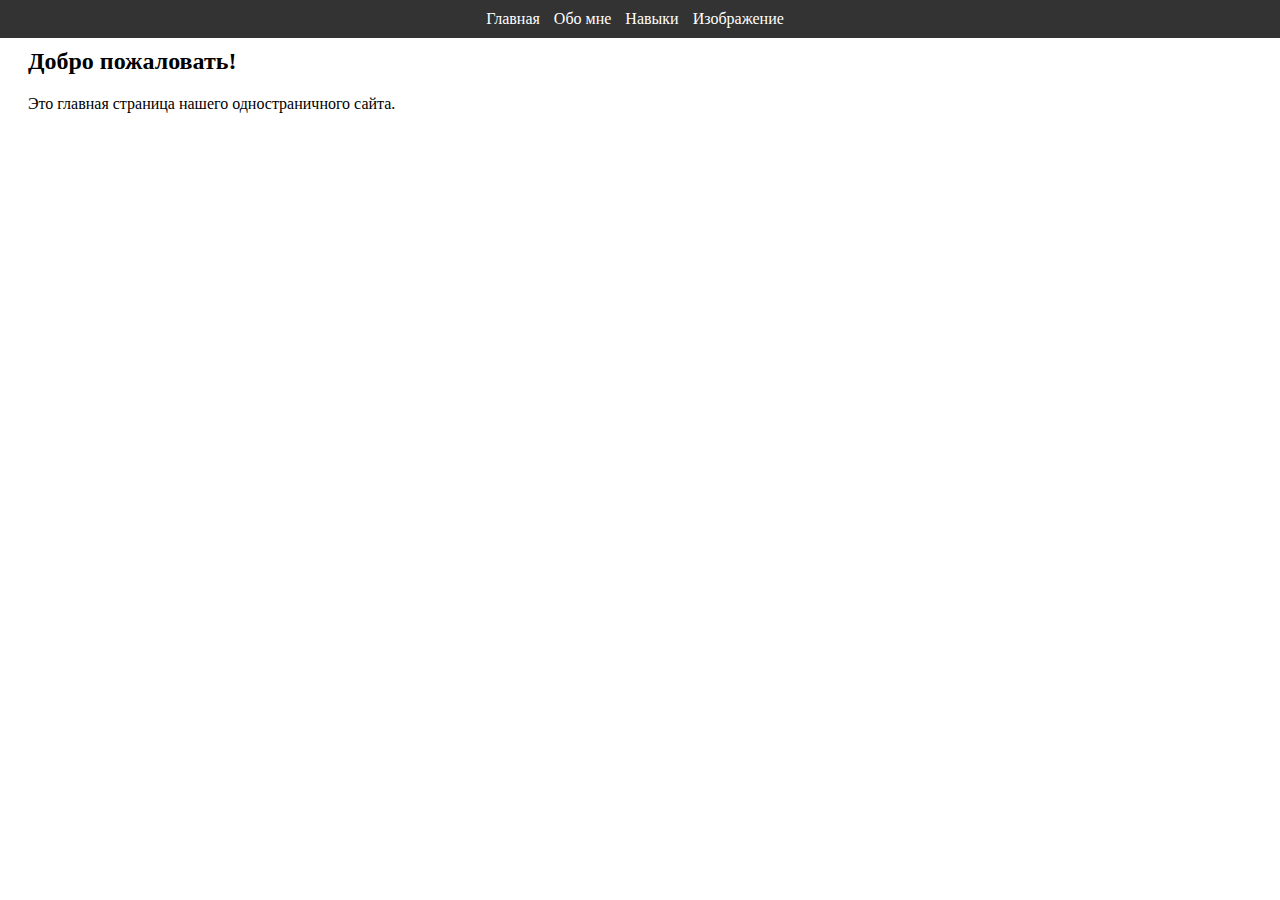
==== кибиди.html @ 31087d84 "htm; prikol" ====
<!DOCTYPE html>
<html lang="en">
<head>
 <meta charset="UTF-8">
 <meta name="viewport" content="width=device-width, initialscale=1.0">
 <title>Одностраничный сайт</title>
 <link rel="stylesheet" href="styles.css"> <!--
Подключаем файл стилей -->
</head>
<body>
</body>
<script src="script.js"></script>
</html>
<nav>
 <ul>
 <li><a href="#home" class="navlink">Главная</a></li>
 <li><a href="#about" class="nav-link">Обо 
мне</a></li>
 <li><a href="#skills" class="navlink">Навыки</a></li>
 <li><a href="#image" class="navlink">Изображение</a></li>
 </ul>
</nav>
<div id="home" class="section active">
 <h2>Добро пожаловать!</h2>
 <p>Это главная страница нашего 
одностраничного сайта.</p>
</div>
<div id="about" class="section">
 <h2>Обо мне</h2>
 <p>Здесь вы можете узнать немного 
о моем профиле.</p>
</div>
<div id="skills" class="section">
 <h2>Навыки</h2>
 <p>Этот раздел посвящен моим 
навыкам и умениям.</p>
</div>
<div id="image" class="section">
 <h2>Изображение</h2>
 <p>Здесь будет размещено какое-то 
изображение.</p>
</div>
---- styles.css ----
/* Стили для панели навигации */
nav {
 position: fixed;
 top: 0;
 left: 0;
 width: 100%;
 background-color: #333;
 color: #fff;
 padding: 10px 0;
 text-align: center;
}
nav ul {
 list-style-type: none;
 margin: 0;
 padding: 0;
}
nav ul li {
 display: inline;
 margin-right: 10px;
}
nav ul li a {
 color: #fff;
 text-decoration: none;
}
/* Стили для разделов страницы */
.section {
 display: none;
 padding: 20px;
}
.section.active {
 display: block;
}
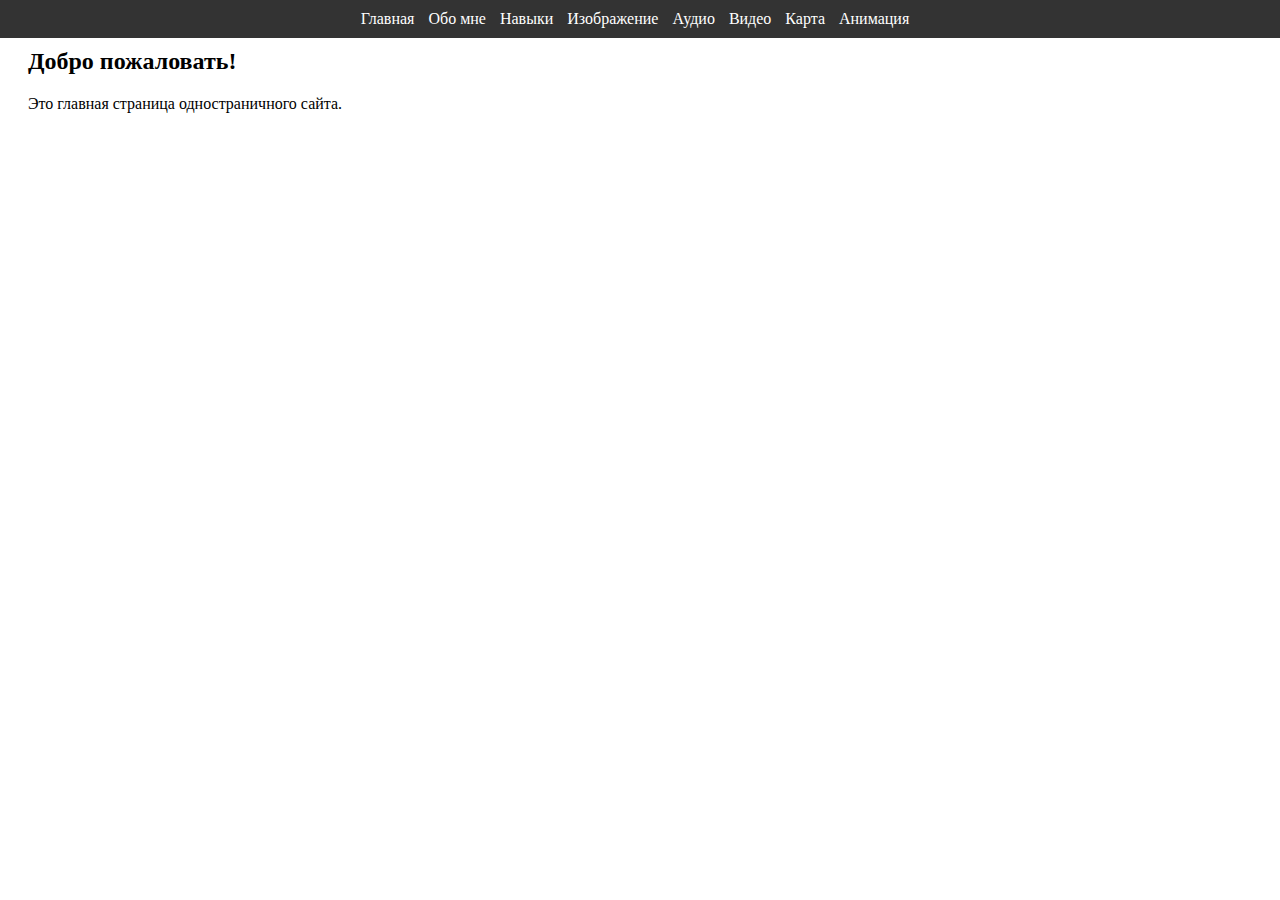
==== commit 8517f3c2: "Update кибиди.html" ====
--- a/кибиди.html
+++ b/кибиди.html
@@ -1,42 +1,78 @@
 <!DOCTYPE html>
 <html lang="en">
 <head>
- <meta charset="UTF-8">
- <meta name="viewport" content="width=device-width, initialscale=1.0">
- <title>Одностраничный сайт</title>
- <link rel="stylesheet" href="styles.css"> <!--
-Подключаем файл стилей -->
+    <meta charset="UTF-8">
+    <meta name="viewport" content="width=device-width, initial-scale=1.0">
+    <title>Одностраничный сайт</title>
+    <link rel="stylesheet" href="styles.css">
 </head>
 <body>
+
+    <nav>
+        <ul>
+            <li><a href="#home" class="nav-link">Главная</a></li>
+            <li><a href="#about" class="nav-link">Обо мне</a></li>
+            <li><a href="#skills" class="nav-link">Навыки</a></li>
+            <li><a href="#image" class="nav-link">Изображение</a></li>
+            <li><a href="#audio" class="nav-link">Аудио</a></li>
+            <li><a href="#video" class="nav-link">Видео</a></li>
+            <li><a href="#map" class="nav-link">Карта</a></li>
+            <li><a href="#animation" class="nav-link">Анимация</a></li>
+        </ul>
+    </nav>
+
+    <div id="home" class="section active">
+        <h2>Добро пожаловать!</h2>
+        <p>Это главная страница одностраничного сайта.</p>
+    </div>
+
+    <div id="about" class="section">
+        <h2>Обо мне</h2>
+        <p>My name is Alikhan, 19 y.o </p>
+    </div>
+
+    <div id="skills" class="section">
+        <h2>Навыки</h2>
+        <p>Здесь будут мои навыки</p>
+    </div>
+
+ <div id="image" class="section">
+    <h2>Изображение</h2>
+    <img src=вставь url фото(alt оставь) alt="Пример изображения">
+</div>
+
+    
+    <div>
+        <img id="displayImage" style="max-width: 100%; margin-top: 10px; display: none;">
+    </div>
+</div>
+    
+    <div id="audio" class="section">
+        <h2>Аудио</h2>
+        <audio controls>
+            <source src="audio.MP3" type="audio/mpeg">
+        </audio>
+    </div>
+
+    <div id="video" class="section">
+        <h2>Видео</h2>
+        <div>
+            вставь сюда URL видео
+        </div>
+    </div>
+
+    <div id="map" class="section">
+        <h2>Карта</h2>
+        <div>
+            вставь сюда hmtl код карты
+        </div>
+    </div>
+
+    <div id="animation" class="section">
+        <h2>Анимация</h2>
+        <p class="animate">Этот текст с анимацией</p>
+    </div>
+
+    <script src="script.js"></script>
 </body>
-<script src="script.js"></script>
 </html>
-<nav>
- <ul>
- <li><a href="#home" class="navlink">Главная</a></li>
- <li><a href="#about" class="nav-link">Обо 
-мне</a></li>
- <li><a href="#skills" class="navlink">Навыки</a></li>
- <li><a href="#image" class="navlink">Изображение</a></li>
- </ul>
-</nav>
-<div id="home" class="section active">
- <h2>Добро пожаловать!</h2>
- <p>Это главная страница нашего 
-одностраничного сайта.</p>
-</div>
-<div id="about" class="section">
- <h2>Обо мне</h2>
- <p>Здесь вы можете узнать немного 
-о моем профиле.</p>
-</div>
-<div id="skills" class="section">
- <h2>Навыки</h2>
- <p>Этот раздел посвящен моим 
-навыкам и умениям.</p>
-</div>
-<div id="image" class="section">
- <h2>Изображение</h2>
- <p>Здесь будет размещено какое-то 
-изображение.</p>
-</div>
